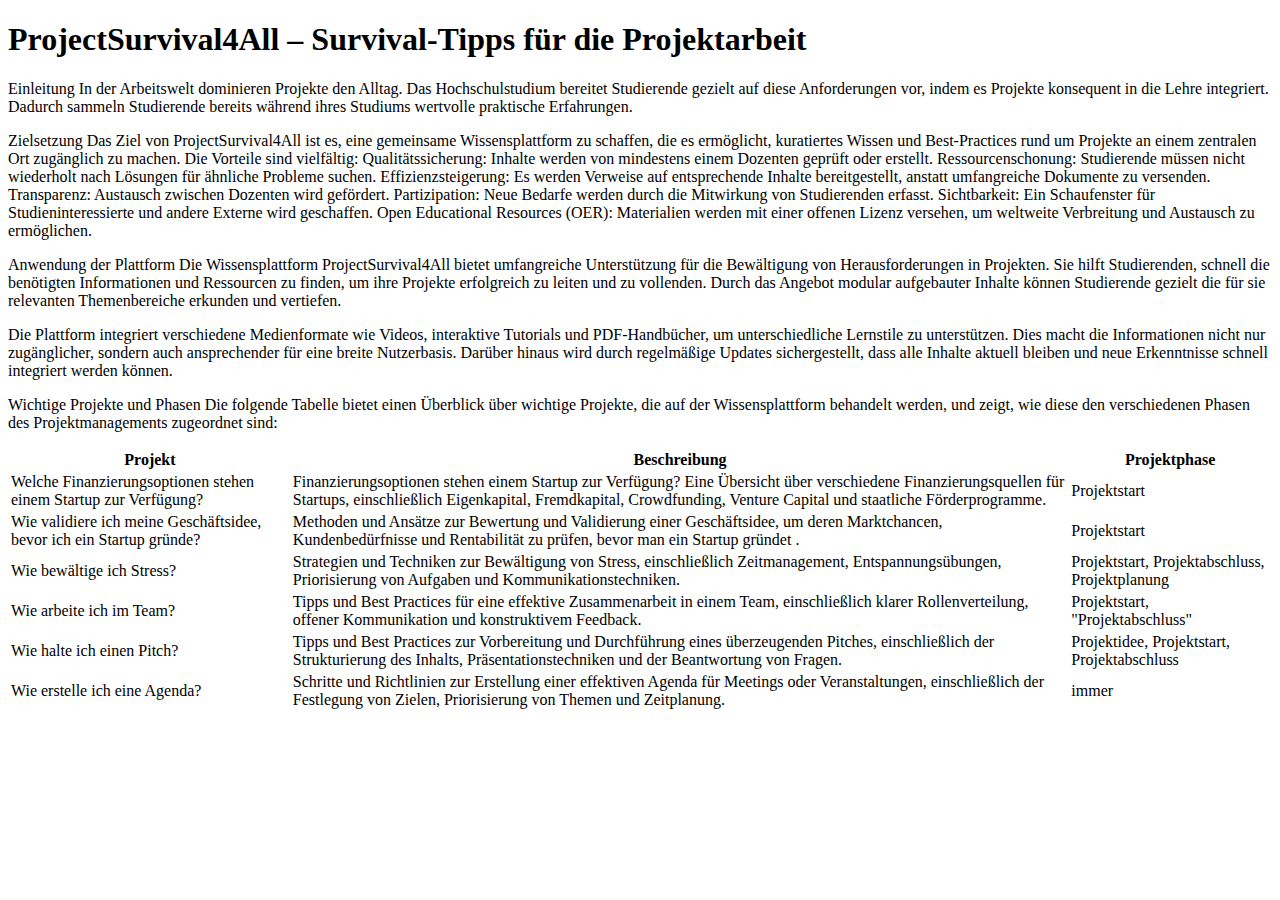
==== root/pages/about/about-the-project.html @ e42bb73f "Created basic version of about-the-project.html (as described in "1.1: Inhalte auszeichnen")" ====
<!DOCTYPE HTML>
<html lang="de-DE">
    <head>
        <meta charset="UTF-8">
        <title>ProjectSurvival4All – Survival-Tipps für die Projektarbeit</title>
    </head>
    <body>
        <h1>ProjectSurvival4All – Survival-Tipps für die Projektarbeit</h1>
        <p>Einleitung In der Arbeitswelt dominieren Projekte den Alltag. Das Hochschulstudium bereitet Studierende gezielt auf diese Anforderungen vor, indem es Projekte konsequent in die Lehre integriert. Dadurch sammeln Studierende bereits während ihres Studiums wertvolle praktische Erfahrungen.</p>

        <p>Zielsetzung Das Ziel von ProjectSurvival4All ist es, eine gemeinsame Wissensplattform zu schaffen, die es ermöglicht, kuratiertes Wissen und Best-Practices rund um Projekte an einem zentralen Ort zugänglich zu machen. Die Vorteile sind vielfältig: Qualitätssicherung: Inhalte werden von mindestens einem Dozenten geprüft oder erstellt. Ressourcenschonung: Studierende müssen nicht wiederholt nach Lösungen für ähnliche Probleme suchen. Effizienzsteigerung: Es werden Verweise auf entsprechende Inhalte bereitgestellt, anstatt umfangreiche Dokumente zu versenden. Transparenz: Austausch zwischen Dozenten wird gefördert. Partizipation: Neue Bedarfe werden durch die Mitwirkung von Studierenden erfasst. Sichtbarkeit: Ein Schaufenster für Studieninteressierte und andere Externe wird geschaffen. Open Educational Resources (OER): Materialien werden mit einer offenen Lizenz versehen, um weltweite Verbreitung und Austausch zu ermöglichen.</p>

        <p>Anwendung der Plattform Die Wissensplattform ProjectSurvival4All bietet umfangreiche Unterstützung für die Bewältigung von Herausforderungen in Projekten. Sie hilft Studierenden, schnell die benötigten Informationen und Ressourcen zu finden, um ihre Projekte erfolgreich zu leiten und zu vollenden. Durch das Angebot modular aufgebauter Inhalte können Studierende gezielt die für sie relevanten Themenbereiche erkunden und vertiefen.</p>

        <p>Die Plattform integriert verschiedene Medienformate wie Videos, interaktive Tutorials und PDF-Handbücher, um unterschiedliche Lernstile zu unterstützen. Dies macht die Informationen nicht nur zugänglicher, sondern auch ansprechender für eine breite Nutzerbasis. Darüber hinaus wird durch regelmäßige Updates sichergestellt, dass alle Inhalte aktuell bleiben und neue Erkenntnisse schnell integriert werden können.</p>

        <p>Wichtige Projekte und Phasen Die folgende Tabelle bietet einen Überblick über wichtige Projekte, die auf der Wissensplattform behandelt werden, und zeigt, wie diese den verschiedenen Phasen des Projektmanagements zugeordnet sind:</p>

        <table>
            <thead>
                <tr>
                    <th>Projekt</th>
                    <th>Beschreibung</th>
                    <th>Projektphase</th>
                </tr>
            </thead>
            <tbody>
                <tr>
                    <td>Welche Finanzierungsoptionen stehen einem Startup zur Verfügung?</td>
                    <td>Finanzierungsoptionen stehen einem Startup zur Verfügung?	Eine Übersicht über verschiedene Finanzierungsquellen für Startups, einschließlich Eigenkapital, Fremdkapital, Crowdfunding, Venture Capital und staatliche Förderprogramme.</td>
                    <td>Projektstart</td>
                </tr>
                <tr>
                    <td>Wie validiere ich meine Geschäftsidee, bevor ich ein Startup gründe?</td>
                    <td>Methoden und Ansätze zur Bewertung und Validierung einer Geschäftsidee, um deren Marktchancen, Kundenbedürfnisse und Rentabilität zu prüfen, bevor man ein Startup gründet .</td>
                    <td>Projektstart</td>
                </tr>
                <tr>
                    <td>Wie bewältige ich Stress?</td>
                    <td>Strategien und Techniken zur Bewältigung von Stress, einschließlich Zeitmanagement, Entspannungsübungen, Priorisierung von Aufgaben und Kommunikationstechniken.</td>
                    <td>Projektstart, Projektabschluss, Projektplanung</td>
                </tr>
                <tr>
                    <td>Wie arbeite ich im Team?</td>
                    <td>Tipps und Best Practices für eine effektive Zusammenarbeit in einem Team, einschließlich klarer Rollenverteilung, offener Kommunikation und konstruktivem Feedback.</td>
                    <td>Projektstart, "Projektabschluss"</td>
                </tr>
                <tr>
                    <td>Wie halte ich einen Pitch?</td>
                    <td>Tipps und Best Practices zur Vorbereitung und Durchführung eines überzeugenden Pitches, einschließlich der Strukturierung des Inhalts, Präsentationstechniken und der Beantwortung von Fragen.</td>
                    <td>Projektidee, Projektstart, Projektabschluss</td>
                </tr>
                <tr>
                    <td>Wie erstelle ich eine Agenda?</td>
                    <td>Schritte und Richtlinien zur Erstellung einer effektiven Agenda für Meetings oder Veranstaltungen, einschließlich der Festlegung von Zielen, Priorisierung von Themen und Zeitplanung.</td>
                    <td>immer</td>
                </tr>
            </tbody>
        </table>
    </body>
</html>
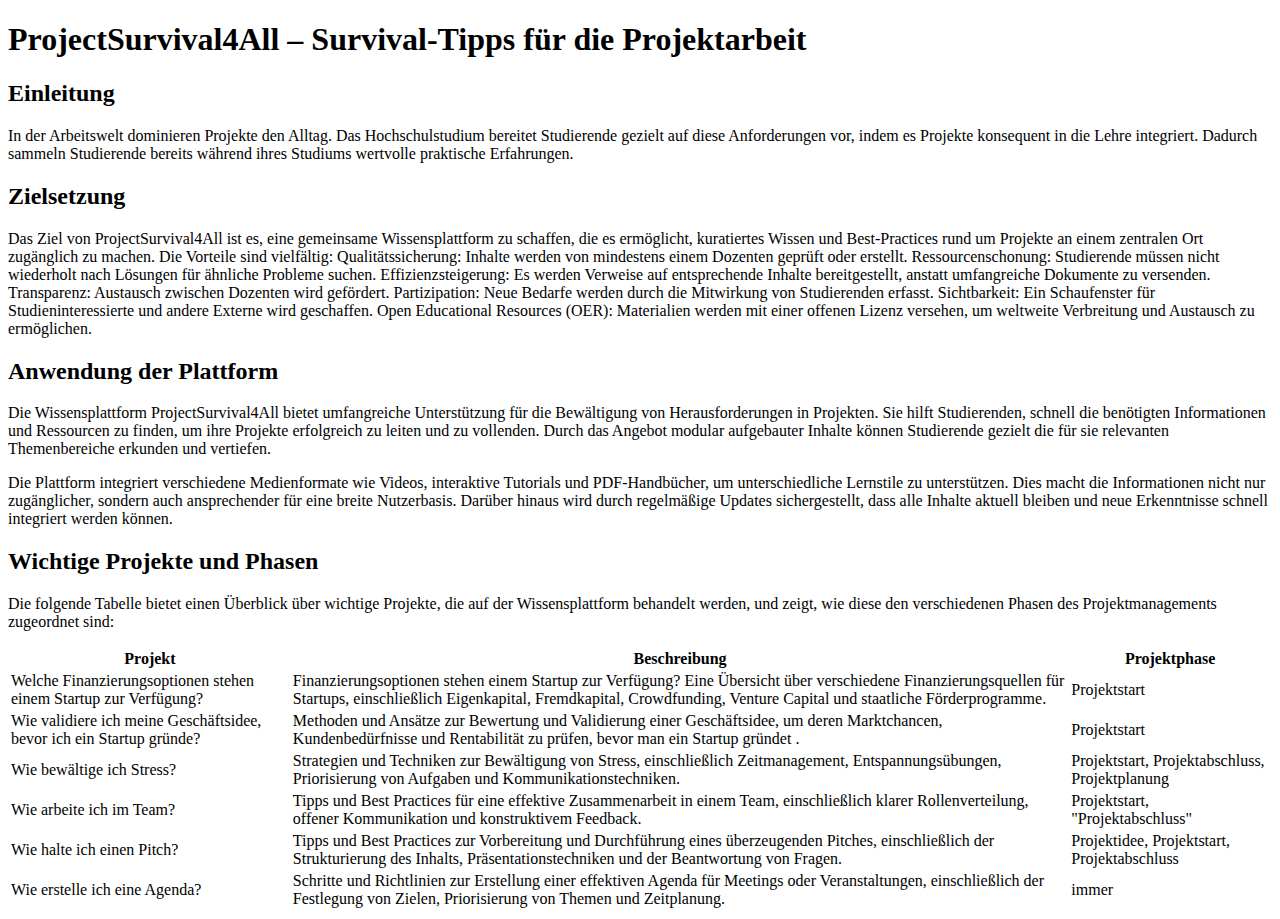
==== commit d102e993: "Updated about-the-project.html (as described in "1.2: Strukturelemente nutzen")" ====
--- a/root/pages/about/about-the-project.html
+++ b/root/pages/about/about-the-project.html
@@ -5,57 +5,68 @@
         <title>ProjectSurvival4All – Survival-Tipps für die Projektarbeit</title>
     </head>
     <body>
-        <h1>ProjectSurvival4All – Survival-Tipps für die Projektarbeit</h1>
-        <p>Einleitung In der Arbeitswelt dominieren Projekte den Alltag. Das Hochschulstudium bereitet Studierende gezielt auf diese Anforderungen vor, indem es Projekte konsequent in die Lehre integriert. Dadurch sammeln Studierende bereits während ihres Studiums wertvolle praktische Erfahrungen.</p>
-
-        <p>Zielsetzung Das Ziel von ProjectSurvival4All ist es, eine gemeinsame Wissensplattform zu schaffen, die es ermöglicht, kuratiertes Wissen und Best-Practices rund um Projekte an einem zentralen Ort zugänglich zu machen. Die Vorteile sind vielfältig: Qualitätssicherung: Inhalte werden von mindestens einem Dozenten geprüft oder erstellt. Ressourcenschonung: Studierende müssen nicht wiederholt nach Lösungen für ähnliche Probleme suchen. Effizienzsteigerung: Es werden Verweise auf entsprechende Inhalte bereitgestellt, anstatt umfangreiche Dokumente zu versenden. Transparenz: Austausch zwischen Dozenten wird gefördert. Partizipation: Neue Bedarfe werden durch die Mitwirkung von Studierenden erfasst. Sichtbarkeit: Ein Schaufenster für Studieninteressierte und andere Externe wird geschaffen. Open Educational Resources (OER): Materialien werden mit einer offenen Lizenz versehen, um weltweite Verbreitung und Austausch zu ermöglichen.</p>
-
-        <p>Anwendung der Plattform Die Wissensplattform ProjectSurvival4All bietet umfangreiche Unterstützung für die Bewältigung von Herausforderungen in Projekten. Sie hilft Studierenden, schnell die benötigten Informationen und Ressourcen zu finden, um ihre Projekte erfolgreich zu leiten und zu vollenden. Durch das Angebot modular aufgebauter Inhalte können Studierende gezielt die für sie relevanten Themenbereiche erkunden und vertiefen.</p>
-
-        <p>Die Plattform integriert verschiedene Medienformate wie Videos, interaktive Tutorials und PDF-Handbücher, um unterschiedliche Lernstile zu unterstützen. Dies macht die Informationen nicht nur zugänglicher, sondern auch ansprechender für eine breite Nutzerbasis. Darüber hinaus wird durch regelmäßige Updates sichergestellt, dass alle Inhalte aktuell bleiben und neue Erkenntnisse schnell integriert werden können.</p>
-
-        <p>Wichtige Projekte und Phasen Die folgende Tabelle bietet einen Überblick über wichtige Projekte, die auf der Wissensplattform behandelt werden, und zeigt, wie diese den verschiedenen Phasen des Projektmanagements zugeordnet sind:</p>
-
-        <table>
-            <thead>
-                <tr>
-                    <th>Projekt</th>
-                    <th>Beschreibung</th>
-                    <th>Projektphase</th>
-                </tr>
-            </thead>
-            <tbody>
-                <tr>
-                    <td>Welche Finanzierungsoptionen stehen einem Startup zur Verfügung?</td>
-                    <td>Finanzierungsoptionen stehen einem Startup zur Verfügung?	Eine Übersicht über verschiedene Finanzierungsquellen für Startups, einschließlich Eigenkapital, Fremdkapital, Crowdfunding, Venture Capital und staatliche Förderprogramme.</td>
-                    <td>Projektstart</td>
-                </tr>
-                <tr>
-                    <td>Wie validiere ich meine Geschäftsidee, bevor ich ein Startup gründe?</td>
-                    <td>Methoden und Ansätze zur Bewertung und Validierung einer Geschäftsidee, um deren Marktchancen, Kundenbedürfnisse und Rentabilität zu prüfen, bevor man ein Startup gründet .</td>
-                    <td>Projektstart</td>
-                </tr>
-                <tr>
-                    <td>Wie bewältige ich Stress?</td>
-                    <td>Strategien und Techniken zur Bewältigung von Stress, einschließlich Zeitmanagement, Entspannungsübungen, Priorisierung von Aufgaben und Kommunikationstechniken.</td>
-                    <td>Projektstart, Projektabschluss, Projektplanung</td>
-                </tr>
-                <tr>
-                    <td>Wie arbeite ich im Team?</td>
-                    <td>Tipps und Best Practices für eine effektive Zusammenarbeit in einem Team, einschließlich klarer Rollenverteilung, offener Kommunikation und konstruktivem Feedback.</td>
-                    <td>Projektstart, "Projektabschluss"</td>
-                </tr>
-                <tr>
-                    <td>Wie halte ich einen Pitch?</td>
-                    <td>Tipps und Best Practices zur Vorbereitung und Durchführung eines überzeugenden Pitches, einschließlich der Strukturierung des Inhalts, Präsentationstechniken und der Beantwortung von Fragen.</td>
-                    <td>Projektidee, Projektstart, Projektabschluss</td>
-                </tr>
-                <tr>
-                    <td>Wie erstelle ich eine Agenda?</td>
-                    <td>Schritte und Richtlinien zur Erstellung einer effektiven Agenda für Meetings oder Veranstaltungen, einschließlich der Festlegung von Zielen, Priorisierung von Themen und Zeitplanung.</td>
-                    <td>immer</td>
-                </tr>
-            </tbody>
-        </table>
+        <main>
+            <article>
+                <h1>ProjectSurvival4All – Survival-Tipps für die Projektarbeit</h1>
+                <section>
+                    <h2>Einleitung</h2>
+                    <p>In der Arbeitswelt dominieren Projekte den Alltag. Das Hochschulstudium bereitet Studierende gezielt auf diese Anforderungen vor, indem es Projekte konsequent in die Lehre integriert. Dadurch sammeln Studierende bereits während ihres Studiums wertvolle praktische Erfahrungen.</p>
+                </section>
+                <section>
+                    <h2>Zielsetzung</h2>
+                    <p>Das Ziel von ProjectSurvival4All ist es, eine gemeinsame Wissensplattform zu schaffen, die es ermöglicht, kuratiertes Wissen und Best-Practices rund um Projekte an einem zentralen Ort zugänglich zu machen. Die Vorteile sind vielfältig: Qualitätssicherung: Inhalte werden von mindestens einem Dozenten geprüft oder erstellt. Ressourcenschonung: Studierende müssen nicht wiederholt nach Lösungen für ähnliche Probleme suchen. Effizienzsteigerung: Es werden Verweise auf entsprechende Inhalte bereitgestellt, anstatt umfangreiche Dokumente zu versenden. Transparenz: Austausch zwischen Dozenten wird gefördert. Partizipation: Neue Bedarfe werden durch die Mitwirkung von Studierenden erfasst. Sichtbarkeit: Ein Schaufenster für Studieninteressierte und andere Externe wird geschaffen. Open Educational Resources (OER): Materialien werden mit einer offenen Lizenz versehen, um weltweite Verbreitung und Austausch zu ermöglichen.</p>
+                </section>
+                <section>
+                    <h2>Anwendung der Plattform</h2>
+                    <p>Die Wissensplattform ProjectSurvival4All bietet umfangreiche Unterstützung für die Bewältigung von Herausforderungen in Projekten. Sie hilft Studierenden, schnell die benötigten Informationen und Ressourcen zu finden, um ihre Projekte erfolgreich zu leiten und zu vollenden. Durch das Angebot modular aufgebauter Inhalte können Studierende gezielt die für sie relevanten Themenbereiche erkunden und vertiefen.</p>
+                    <p>Die Plattform integriert verschiedene Medienformate wie Videos, interaktive Tutorials und PDF-Handbücher, um unterschiedliche Lernstile zu unterstützen. Dies macht die Informationen nicht nur zugänglicher, sondern auch ansprechender für eine breite Nutzerbasis. Darüber hinaus wird durch regelmäßige Updates sichergestellt, dass alle Inhalte aktuell bleiben und neue Erkenntnisse schnell integriert werden können.</p>
+                </section>
+                <section>
+                    <h2>Wichtige Projekte und Phasen</h2>
+                    <p>Die folgende Tabelle bietet einen Überblick über wichtige Projekte, die auf der Wissensplattform behandelt werden, und zeigt, wie diese den verschiedenen Phasen des Projektmanagements zugeordnet sind:</p>
+                    <table>
+                        <thead>
+                            <tr>
+                                <th>Projekt</th>
+                                <th>Beschreibung</th>
+                                <th>Projektphase</th>
+                            </tr>
+                        </thead>
+                        <tbody>
+                            <tr>
+                                <td>Welche Finanzierungsoptionen stehen einem Startup zur Verfügung?</td>
+                                <td>Finanzierungsoptionen stehen einem Startup zur Verfügung?	Eine Übersicht über verschiedene Finanzierungsquellen für Startups, einschließlich Eigenkapital, Fremdkapital, Crowdfunding, Venture Capital und staatliche Förderprogramme.</td>
+                                <td>Projektstart</td>
+                            </tr>
+                            <tr>
+                                <td>Wie validiere ich meine Geschäftsidee, bevor ich ein Startup gründe?</td>
+                                <td>Methoden und Ansätze zur Bewertung und Validierung einer Geschäftsidee, um deren Marktchancen, Kundenbedürfnisse und Rentabilität zu prüfen, bevor man ein Startup gründet .</td>
+                                <td>Projektstart</td>
+                            </tr>
+                            <tr>
+                                <td>Wie bewältige ich Stress?</td>
+                                <td>Strategien und Techniken zur Bewältigung von Stress, einschließlich Zeitmanagement, Entspannungsübungen, Priorisierung von Aufgaben und Kommunikationstechniken.</td>
+                                <td>Projektstart, Projektabschluss, Projektplanung</td>
+                            </tr>
+                            <tr>
+                                <td>Wie arbeite ich im Team?</td>
+                                <td>Tipps und Best Practices für eine effektive Zusammenarbeit in einem Team, einschließlich klarer Rollenverteilung, offener Kommunikation und konstruktivem Feedback.</td>
+                                <td>Projektstart, "Projektabschluss"</td>
+                            </tr>
+                            <tr>
+                                <td>Wie halte ich einen Pitch?</td>
+                                <td>Tipps und Best Practices zur Vorbereitung und Durchführung eines überzeugenden Pitches, einschließlich der Strukturierung des Inhalts, Präsentationstechniken und der Beantwortung von Fragen.</td>
+                                <td>Projektidee, Projektstart, Projektabschluss</td>
+                            </tr>
+                            <tr>
+                                <td>Wie erstelle ich eine Agenda?</td>
+                                <td>Schritte und Richtlinien zur Erstellung einer effektiven Agenda für Meetings oder Veranstaltungen, einschließlich der Festlegung von Zielen, Priorisierung von Themen und Zeitplanung.</td>
+                                <td>immer</td>
+                            </tr>
+                        </tbody>
+                    </table>
+                </section>
+            </article>
+        </main>
     </body>
 </html>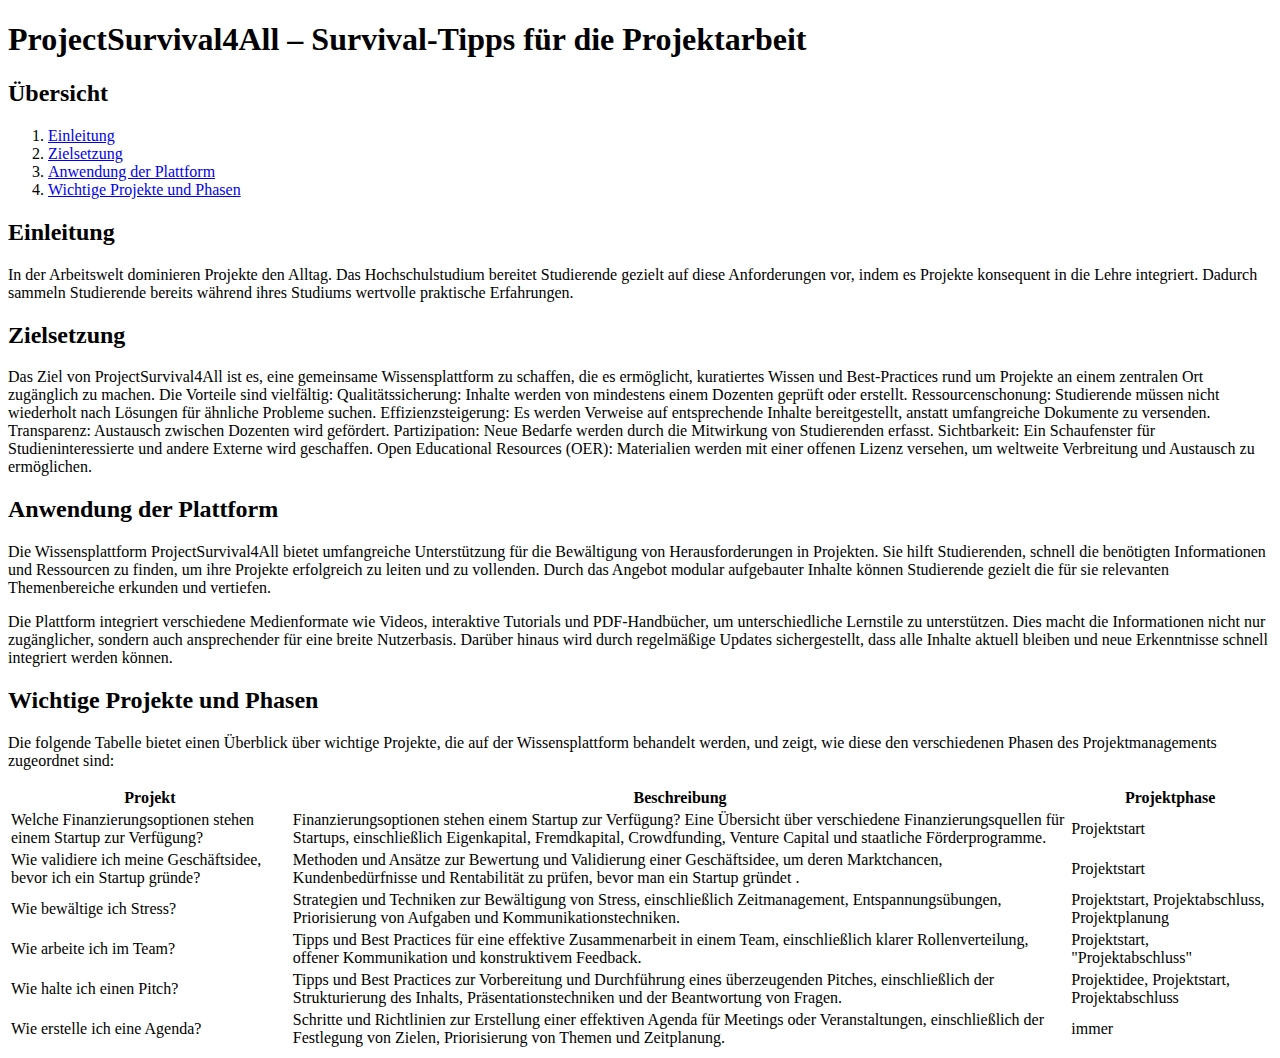
==== commit e1682efa: "Updated about-the-project.html (as described in "1.4.: One Page Navigation")" ====
--- a/root/pages/about/about-the-project.html
+++ b/root/pages/about/about-the-project.html
@@ -8,20 +8,29 @@
         <main>
             <article>
                 <h1>ProjectSurvival4All – Survival-Tipps für die Projektarbeit</h1>
-                <section>
+                <nav>
+                    <h2>Übersicht</h2>
+                    <ol>
+                        <li><a href="#einleitung">Einleitung</a></li>
+                        <li><a href="#zielsetzung">Zielsetzung</a></li>
+                        <li><a href="#anwendung-der-plattform">Anwendung der Plattform</a></li>
+                        <li><a href="#wichtige-rojekte-und-phasen">Wichtige Projekte und Phasen</a></li>
+                    </ol>
+                </nav>
+                <section id="einleitung">
                     <h2>Einleitung</h2>
                     <p>In der Arbeitswelt dominieren Projekte den Alltag. Das Hochschulstudium bereitet Studierende gezielt auf diese Anforderungen vor, indem es Projekte konsequent in die Lehre integriert. Dadurch sammeln Studierende bereits während ihres Studiums wertvolle praktische Erfahrungen.</p>
                 </section>
-                <section>
+                <section id="zielsetzung">
                     <h2>Zielsetzung</h2>
                     <p>Das Ziel von ProjectSurvival4All ist es, eine gemeinsame Wissensplattform zu schaffen, die es ermöglicht, kuratiertes Wissen und Best-Practices rund um Projekte an einem zentralen Ort zugänglich zu machen. Die Vorteile sind vielfältig: Qualitätssicherung: Inhalte werden von mindestens einem Dozenten geprüft oder erstellt. Ressourcenschonung: Studierende müssen nicht wiederholt nach Lösungen für ähnliche Probleme suchen. Effizienzsteigerung: Es werden Verweise auf entsprechende Inhalte bereitgestellt, anstatt umfangreiche Dokumente zu versenden. Transparenz: Austausch zwischen Dozenten wird gefördert. Partizipation: Neue Bedarfe werden durch die Mitwirkung von Studierenden erfasst. Sichtbarkeit: Ein Schaufenster für Studieninteressierte und andere Externe wird geschaffen. Open Educational Resources (OER): Materialien werden mit einer offenen Lizenz versehen, um weltweite Verbreitung und Austausch zu ermöglichen.</p>
                 </section>
-                <section>
+                <section id="anwendung-der-plattform">
                     <h2>Anwendung der Plattform</h2>
                     <p>Die Wissensplattform ProjectSurvival4All bietet umfangreiche Unterstützung für die Bewältigung von Herausforderungen in Projekten. Sie hilft Studierenden, schnell die benötigten Informationen und Ressourcen zu finden, um ihre Projekte erfolgreich zu leiten und zu vollenden. Durch das Angebot modular aufgebauter Inhalte können Studierende gezielt die für sie relevanten Themenbereiche erkunden und vertiefen.</p>
                     <p>Die Plattform integriert verschiedene Medienformate wie Videos, interaktive Tutorials und PDF-Handbücher, um unterschiedliche Lernstile zu unterstützen. Dies macht die Informationen nicht nur zugänglicher, sondern auch ansprechender für eine breite Nutzerbasis. Darüber hinaus wird durch regelmäßige Updates sichergestellt, dass alle Inhalte aktuell bleiben und neue Erkenntnisse schnell integriert werden können.</p>
                 </section>
-                <section>
+                <section id="wichtige-rojekte-und-phasen">
                     <h2>Wichtige Projekte und Phasen</h2>
                     <p>Die folgende Tabelle bietet einen Überblick über wichtige Projekte, die auf der Wissensplattform behandelt werden, und zeigt, wie diese den verschiedenen Phasen des Projektmanagements zugeordnet sind:</p>
                     <table>
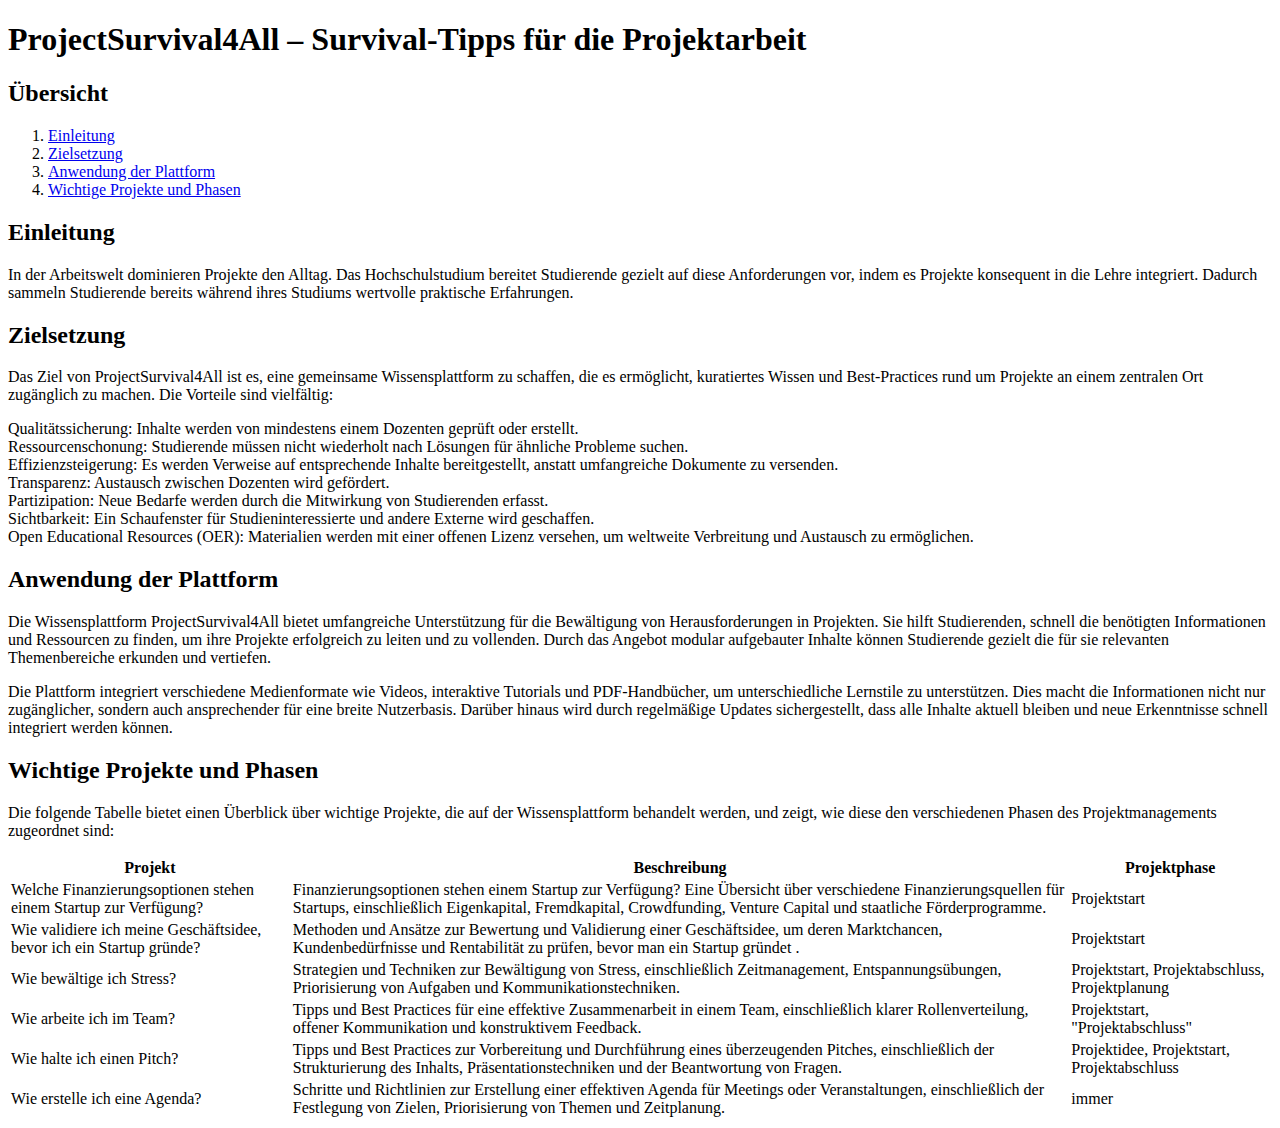
==== commit e4450ea3: "Updated about-the-project.html; Replaced text with dl" ====
--- a/root/pages/about/about-the-project.html
+++ b/root/pages/about/about-the-project.html
@@ -23,7 +23,16 @@
                 </section>
                 <section id="zielsetzung">
                     <h2>Zielsetzung</h2>
-                    <p>Das Ziel von ProjectSurvival4All ist es, eine gemeinsame Wissensplattform zu schaffen, die es ermöglicht, kuratiertes Wissen und Best-Practices rund um Projekte an einem zentralen Ort zugänglich zu machen. Die Vorteile sind vielfältig: Qualitätssicherung: Inhalte werden von mindestens einem Dozenten geprüft oder erstellt. Ressourcenschonung: Studierende müssen nicht wiederholt nach Lösungen für ähnliche Probleme suchen. Effizienzsteigerung: Es werden Verweise auf entsprechende Inhalte bereitgestellt, anstatt umfangreiche Dokumente zu versenden. Transparenz: Austausch zwischen Dozenten wird gefördert. Partizipation: Neue Bedarfe werden durch die Mitwirkung von Studierenden erfasst. Sichtbarkeit: Ein Schaufenster für Studieninteressierte und andere Externe wird geschaffen. Open Educational Resources (OER): Materialien werden mit einer offenen Lizenz versehen, um weltweite Verbreitung und Austausch zu ermöglichen.</p>
+                    <p>Das Ziel von ProjectSurvival4All ist es, eine gemeinsame Wissensplattform zu schaffen, die es ermöglicht, kuratiertes Wissen und Best-Practices rund um Projekte an einem zentralen Ort zugänglich zu machen. Die Vorteile sind vielfältig:</p>
+                    <dl>
+                        <li>Qualitätssicherung: Inhalte werden von mindestens einem Dozenten geprüft oder erstellt.</li>
+                        <li>Ressourcenschonung: Studierende müssen nicht wiederholt nach Lösungen für ähnliche Probleme suchen.</li>
+                        <li>Effizienzsteigerung: Es werden Verweise auf entsprechende Inhalte bereitgestellt, anstatt umfangreiche Dokumente zu versenden.</li>
+                        <li>Transparenz: Austausch zwischen Dozenten wird gefördert.</li>
+                        <li>Partizipation: Neue Bedarfe werden durch die Mitwirkung von Studierenden erfasst.</li>
+                        <li>Sichtbarkeit: Ein Schaufenster für Studieninteressierte und andere Externe wird geschaffen.</li>
+                        <li>Open Educational Resources (OER): Materialien werden mit einer offenen Lizenz versehen, um weltweite Verbreitung und Austausch zu ermöglichen.</li>
+                    </dl>
                 </section>
                 <section id="anwendung-der-plattform">
                     <h2>Anwendung der Plattform</h2>
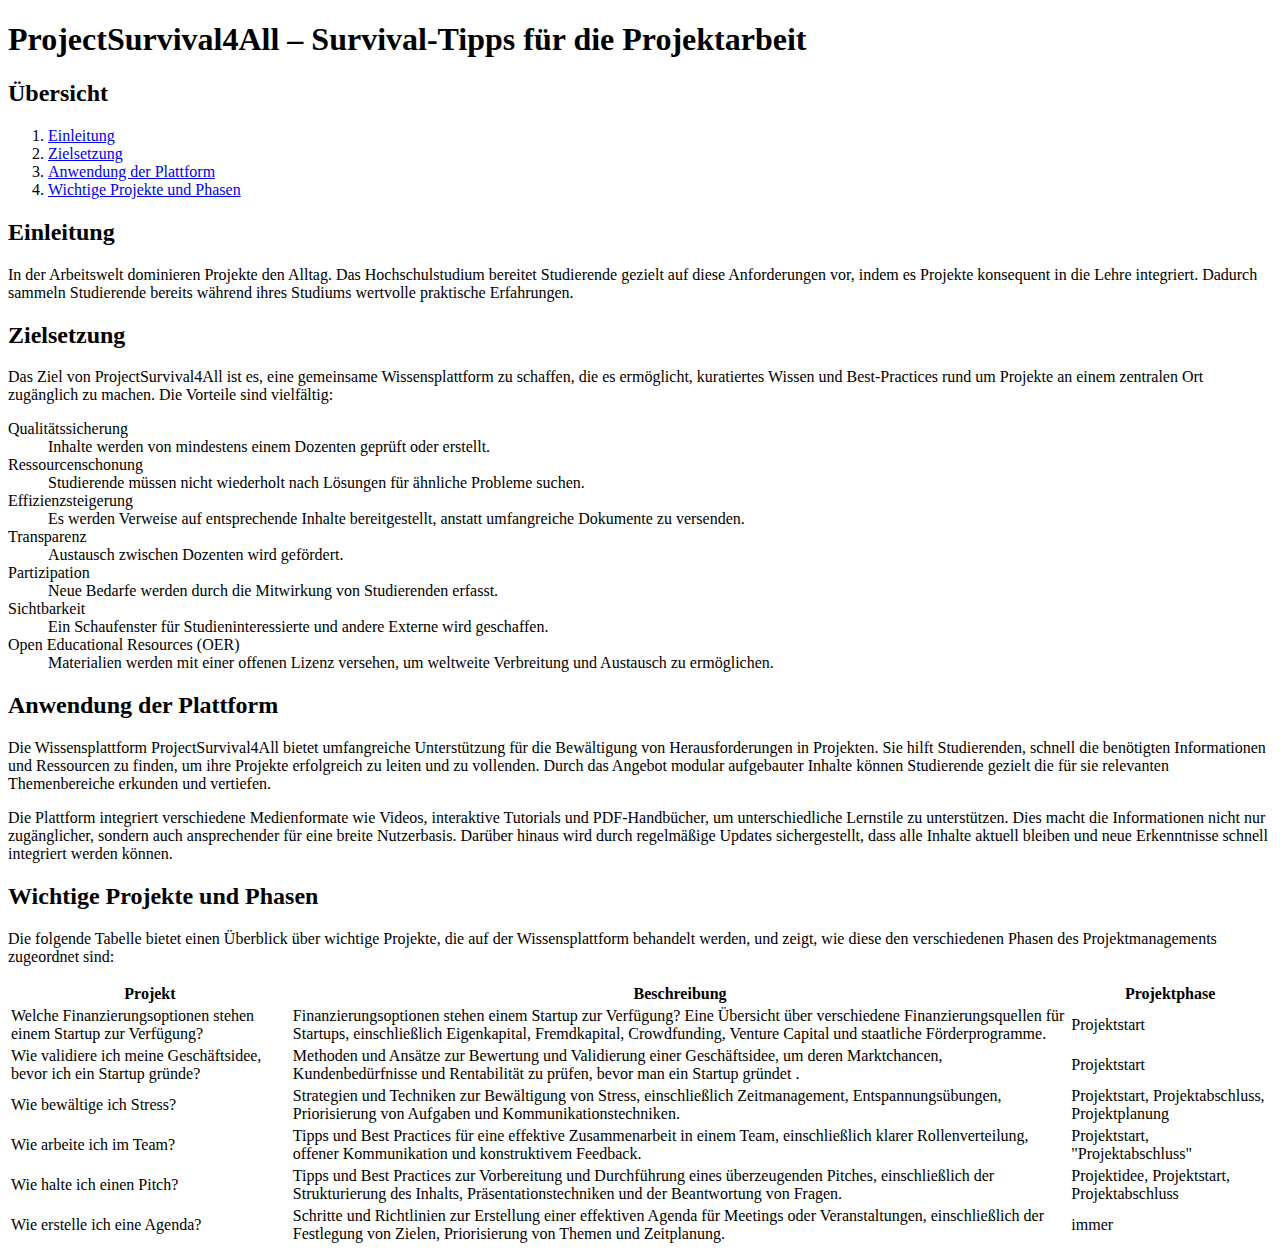
==== commit 23442108: "Updated about-the-project.html (replaced text with definition list)" ====
--- a/root/pages/about/about-the-project.html
+++ b/root/pages/about/about-the-project.html
@@ -25,13 +25,13 @@
                     <h2>Zielsetzung</h2>
                     <p>Das Ziel von ProjectSurvival4All ist es, eine gemeinsame Wissensplattform zu schaffen, die es ermöglicht, kuratiertes Wissen und Best-Practices rund um Projekte an einem zentralen Ort zugänglich zu machen. Die Vorteile sind vielfältig:</p>
                     <dl>
-                        <li>Qualitätssicherung: Inhalte werden von mindestens einem Dozenten geprüft oder erstellt.</li>
-                        <li>Ressourcenschonung: Studierende müssen nicht wiederholt nach Lösungen für ähnliche Probleme suchen.</li>
-                        <li>Effizienzsteigerung: Es werden Verweise auf entsprechende Inhalte bereitgestellt, anstatt umfangreiche Dokumente zu versenden.</li>
-                        <li>Transparenz: Austausch zwischen Dozenten wird gefördert.</li>
-                        <li>Partizipation: Neue Bedarfe werden durch die Mitwirkung von Studierenden erfasst.</li>
-                        <li>Sichtbarkeit: Ein Schaufenster für Studieninteressierte und andere Externe wird geschaffen.</li>
-                        <li>Open Educational Resources (OER): Materialien werden mit einer offenen Lizenz versehen, um weltweite Verbreitung und Austausch zu ermöglichen.</li>
+                        <dt>Qualitätssicherung</dt><dd>Inhalte werden von mindestens einem Dozenten geprüft oder erstellt.</dd>
+                        <dt>Ressourcenschonung</dt><dd>Studierende müssen nicht wiederholt nach Lösungen für ähnliche Probleme suchen.</dd>
+                        <dt>Effizienzsteigerung</dt><dd>Es werden Verweise auf entsprechende Inhalte bereitgestellt, anstatt umfangreiche Dokumente zu versenden.</dd>
+                        <dt>Transparenz</dt><dd>Austausch zwischen Dozenten wird gefördert.</dd>
+                        <dt>Partizipation</dt><dd>Neue Bedarfe werden durch die Mitwirkung von Studierenden erfasst.</dd>
+                        <dt>Sichtbarkeit</dt><dd>Ein Schaufenster für Studieninteressierte und andere Externe wird geschaffen.</dd>
+                        <dt>Open Educational Resources (OER)</dt><dd>Materialien werden mit einer offenen Lizenz versehen, um weltweite Verbreitung und Austausch zu ermöglichen.</dd>
                     </dl>
                 </section>
                 <section id="anwendung-der-plattform">
